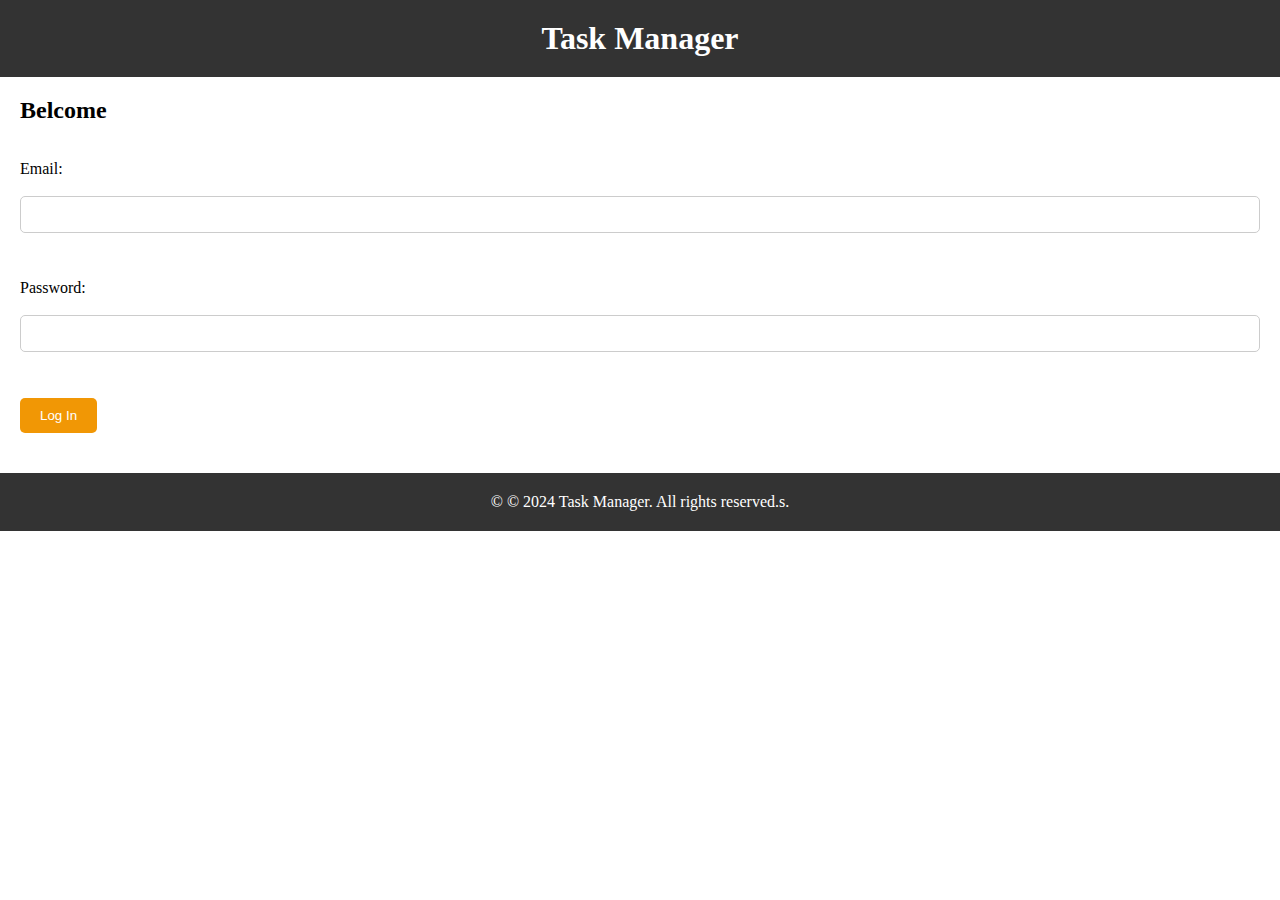
==== index.html @ 98464a1b "change the file to new repo" ====
<!DOCTYPE html>
    <html lang="en">
    <header>
        <h1>Task Manager</h1>
    </header>
    <script defer src="index.js"></script>
    <link rel = "stylesheet" href="style.css">
    <main>
    
        <section id="login-section">
            <h2>Belcome</h2><br></br>
            <form id="login-form" action="/view/index.html" method="POST"> 
                <label for="email">Email:</label><br></br>
                <input type="email" id="email" name="email" required><br><br></br>
                <label for="password">Password:</label><br></br>
                <input type="password" id="password" name="password" required><br><br></br>
                <button type="submit">Log In</button>
            </form>
        </section> 

       <section id="add-task-section" style="display: none;">
        <section id="task-form">
           
            <h2>New Task</h2><br></br>
            <form action="/create-task" method="POST">
                <label for="task-title">Title:</label><br></br>
                <input type="text" id="task-title" name="title" required><br><br></br>
                <label for="task-description">Description:</label> <br></br>
                <textarea id="task-description" name="description"></textarea><br><br></br>
                <button type="submit">Add Task</button> <br><br></br>
                <button type="submit" id="add-to-calendar">Add to Calendar</button>
            </form>
        </section>

        <section id="task-list">
            <h2>Task List</h2><br></br>
            <ul>
                <li>
                
                    <h3>Name of the task 1</h3> 
                    <input type="checkbox" id="task-done-2"><br></br>
                    <label for="task-done-2"></label><p>Description  of the task 1</p><br></br>
                    <button>Edit</button>
                    <button>Delete</button>
                    
                </li>
                <li>
                    <h3>Name of the task 2</h3> 
                    <input type="checkbox" id="task-done-2"><br></br>
                    <label for="task-done-2"></label><p>Description of the task 2</p><br></br>
                    <button>Edit</button>
                    <button>Delete</button>
                </li>
                <li>
                    <h3>Name of the task 3</h3> 
                    <input type="checkbox" id="task-done-2"><br></br>
                    <label for="task-done-2"></label><p>Description of the task 3</p><br></br>
                    <button>Edit</button>
                    <button>Delete</button>
                </li>
                <li>
                    <h3>Name of the task 4</h3> 
                    <input type="checkbox" id="task-done-2"><br></br>
                    <label for="task-done-2"></label><p>Description of the task 4</p><br></br>
                    <button>Edit</button>
                    <button>Delete</button>
                </li>
            </ul>
        </section>
    </main>

    <footer>
        <p>&copy; © 2024 Task Manager. All rights reserved.s.</p>
    </footer>
    </body>
    </html>
---- style.css ----
/* Resetear estilos para todos los elementos */
* {
    margin: 0;
    padding: 0;
    box-sizing: border-box;
}
body {
    background-image: url('https://www.coreldraw.com/static/cdgs/images/pages/seo/tips/photo/basics/blur-background/blur-background.jpg');
    background-size: cover; /* Ajusta la imagen al tamaño del contenedor */
    background-repeat: no-repeat; /* Evita que la imagen se repita */
    background-attachment: fixed; /* Fija la imagen para que no se mueva al desplazar la página */
}
/* Estilos para el encabezado */
header {
    background-color: #333;
    color: #fff;
    padding: 20px;
    text-align: center;
    align-content: center;
}

/* Estilos para el contenido principal */
main {
    padding: 20px;
    align-content: center;
    
}

/* Estilos para el formulario */
form {
    margin-bottom: 20px;
}

input[type="text"],
input[type="email"],
input[type="password"],
textarea {
    width: 100%;
    padding: 10px;
    margin-bottom: 10px;
    border: 1px solid #ccc;
    border-radius: 5px;
}

button {
    padding: 10px 20px;
    background-color: #f19705;
    color: #fff;
    border: none;
    border-radius: 5px;
    cursor: pointer;
}

button:hover {
    background-color: #0056b3;
}

/* Estilos para la lista de tareas */
#task-list {
    list-style-type: none;
    
}

#task-list li {
    margin-bottom: 20px
    
    
}
ul {
    list-style-type: none; /* Eliminar viñetas de la lista */
}


/* Estilos para el pie de página */
footer {
    background-color: #333;
    color: #fff;
    padding: 20px;
    text-align: center;
    align-content: center;
    
}
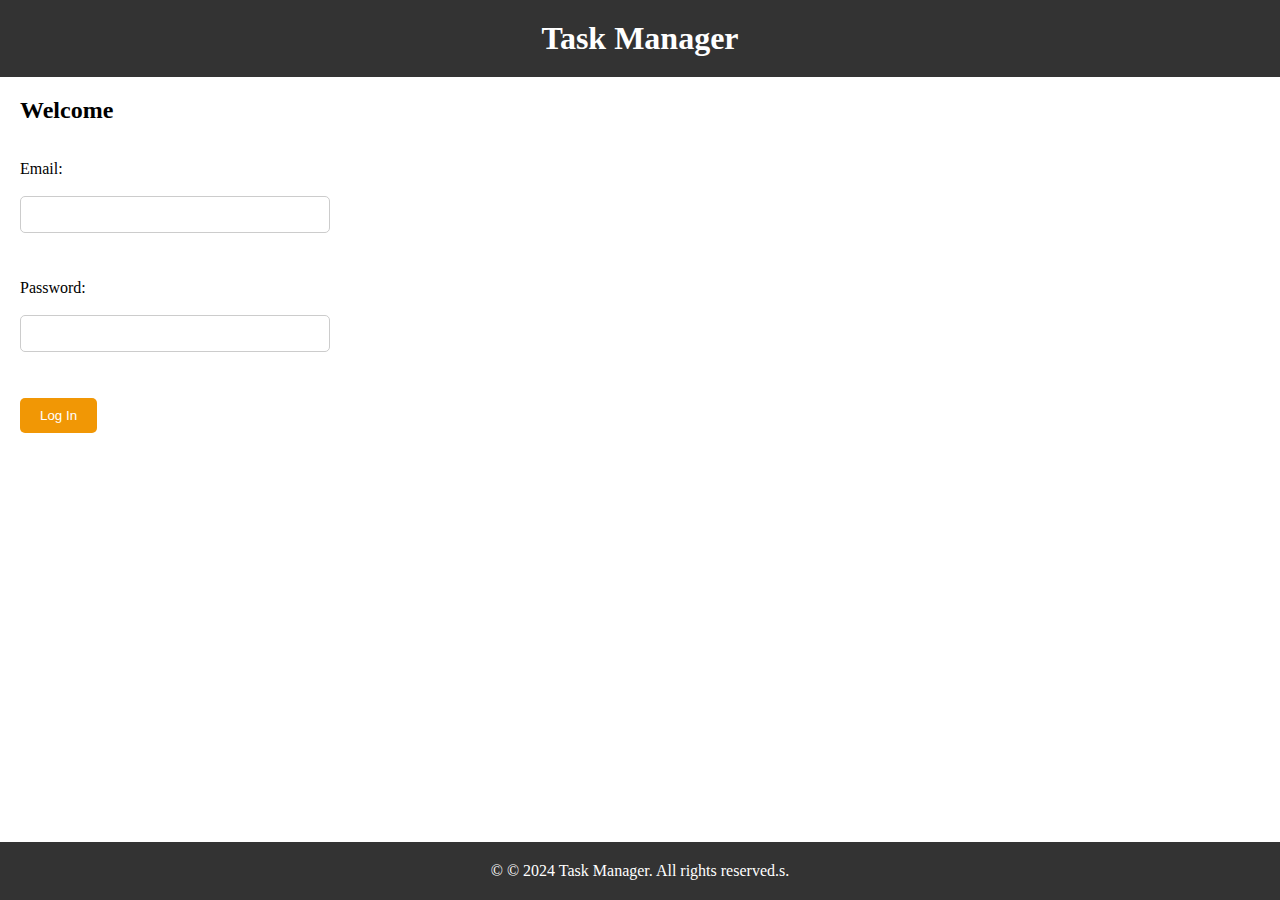
==== commit 50f8c822: "update for deployment" ====
--- a/index.html
+++ b/index.html
@@ -4,12 +4,14 @@
         <h1>Task Manager</h1>
     </header>
     <script defer src="index.js"></script>
+    
     <link rel = "stylesheet" href="style.css">
     <main>
     
         <section id="login-section">
-            <h2>Belcome</h2><br></br>
-            <form id="login-form" action="/view/index.html" method="POST"> 
+            <h2>Welcome</h2><br></br>
+            <form id="login-form" action="index.html" method="POST"> 
+                
                 <label for="email">Email:</label><br></br>
                 <input type="email" id="email" name="email" required><br><br></br>
                 <label for="password">Password:</label><br></br>
@@ -17,59 +19,9 @@
                 <button type="submit">Log In</button>
             </form>
         </section> 
-
-       <section id="add-task-section" style="display: none;">
-        <section id="task-form">
-           
-            <h2>New Task</h2><br></br>
-            <form action="/create-task" method="POST">
-                <label for="task-title">Title:</label><br></br>
-                <input type="text" id="task-title" name="title" required><br><br></br>
-                <label for="task-description">Description:</label> <br></br>
-                <textarea id="task-description" name="description"></textarea><br><br></br>
-                <button type="submit">Add Task</button> <br><br></br>
-                <button type="submit" id="add-to-calendar">Add to Calendar</button>
-            </form>
-        </section>
-
-        <section id="task-list">
-            <h2>Task List</h2><br></br>
-            <ul>
-                <li>
-                
-                    <h3>Name of the task 1</h3> 
-                    <input type="checkbox" id="task-done-2"><br></br>
-                    <label for="task-done-2"></label><p>Description  of the task 1</p><br></br>
-                    <button>Edit</button>
-                    <button>Delete</button>
-                    
-                </li>
-                <li>
-                    <h3>Name of the task 2</h3> 
-                    <input type="checkbox" id="task-done-2"><br></br>
-                    <label for="task-done-2"></label><p>Description of the task 2</p><br></br>
-                    <button>Edit</button>
-                    <button>Delete</button>
-                </li>
-                <li>
-                    <h3>Name of the task 3</h3> 
-                    <input type="checkbox" id="task-done-2"><br></br>
-                    <label for="task-done-2"></label><p>Description of the task 3</p><br></br>
-                    <button>Edit</button>
-                    <button>Delete</button>
-                </li>
-                <li>
-                    <h3>Name of the task 4</h3> 
-                    <input type="checkbox" id="task-done-2"><br></br>
-                    <label for="task-done-2"></label><p>Description of the task 4</p><br></br>
-                    <button>Edit</button>
-                    <button>Delete</button>
-                </li>
-            </ul>
-        </section>
     </main>
 
-    <footer>
+    <footer id="">
         <p>&copy; © 2024 Task Manager. All rights reserved.s.</p>
     </footer>
     </body>
--- a/style.css
+++ b/style.css
@@ -35,7 +35,7 @@
 input[type="email"],
 input[type="password"],
 textarea {
-    width: 100%;
+    width: 25%;
     padding: 10px;
     margin-bottom: 10px;
     border: 1px solid #ccc;
@@ -49,6 +49,7 @@
     border: none;
     border-radius: 5px;
     cursor: pointer;
+    align-content: center;
 }
 
 button:hover {
@@ -76,7 +77,12 @@
     background-color: #333;
     color: #fff;
     padding: 20px;
+    align-content: center;
+    position: fixed;
+    left: 0;
+    bottom: 0;
+    width: 100%;
+    color: white;
     text-align: center;
-    align-content: center;
     
 }
